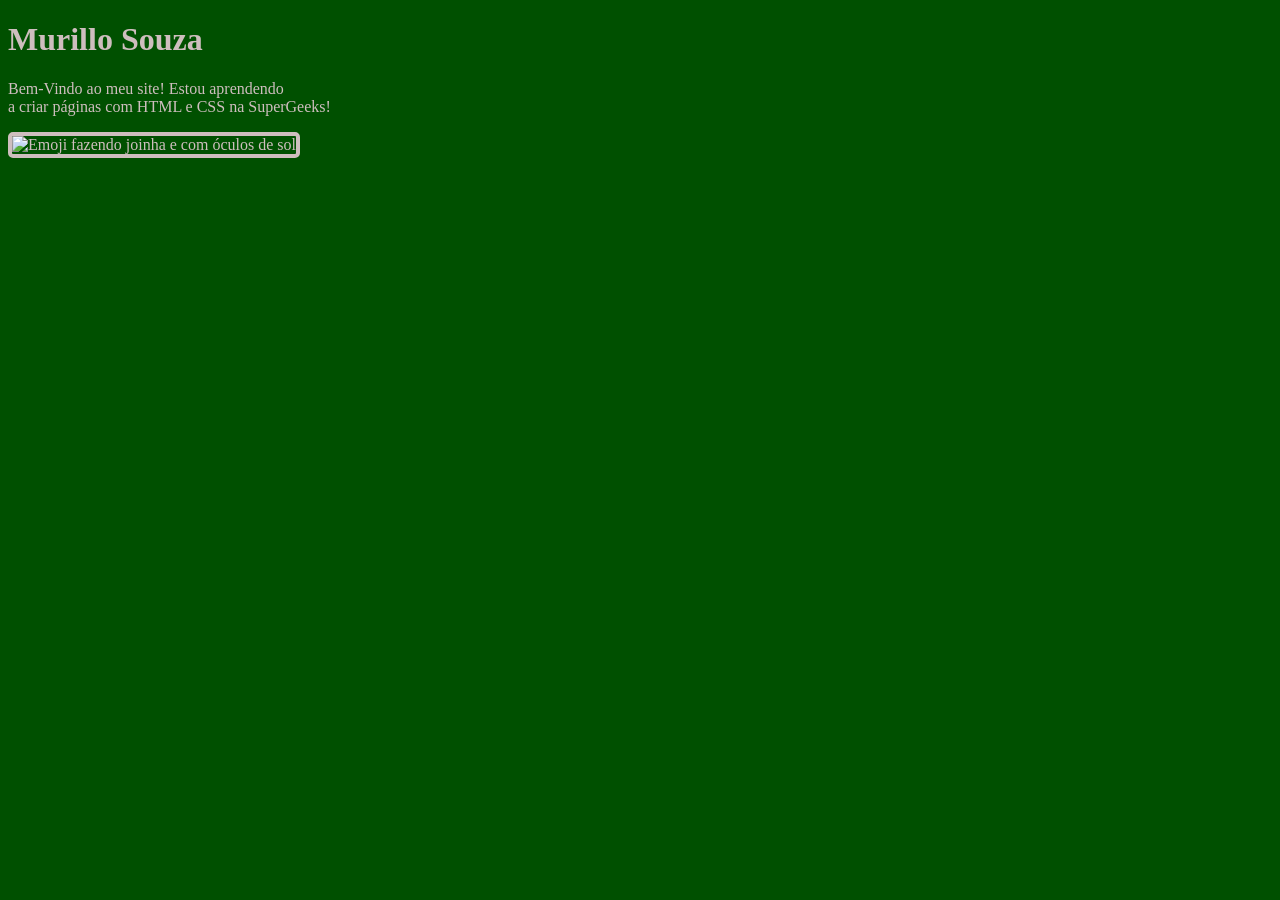
==== index.html @ cb6e30e3 "Add files via upload" ====
<!DOCTYPE html>
<html lang="en">
<head>
    <meta charset="UTF-8">
    <meta name="viewport" content="width=device-width, initial-scale=1.0">
    <title>Aula 2</title>
    <link rel="stylesheet" href="aula2.css">
</head>
<body>
    
    <h1>Murillo Souza</h1>
    <p>Bem-Vindo ao meu site! Estou aprendendo <br>
         a criar páginas com HTML e CSS na SuperGeeks!</p>
    <img src="https://w7.pngwing.com/pngs/996/981/png-transparent-osu-hearts-of-iron-iv-scp-foundation-reddit-video-game-mouth-smile-miscellaneous-game-people.png" alt="Emoji fazendo joinha e com óculos de sol">
    
</body>
</html>
---- aula2.css ----
body{
    background-color: rgb(0, 80, 0);
    color: #cebebe;
}

img{
    width: 350px;
    border: 4px solid #cebebe;
    border-radius: 5px;
}
img:hover{
    border: 4px dashed;
}
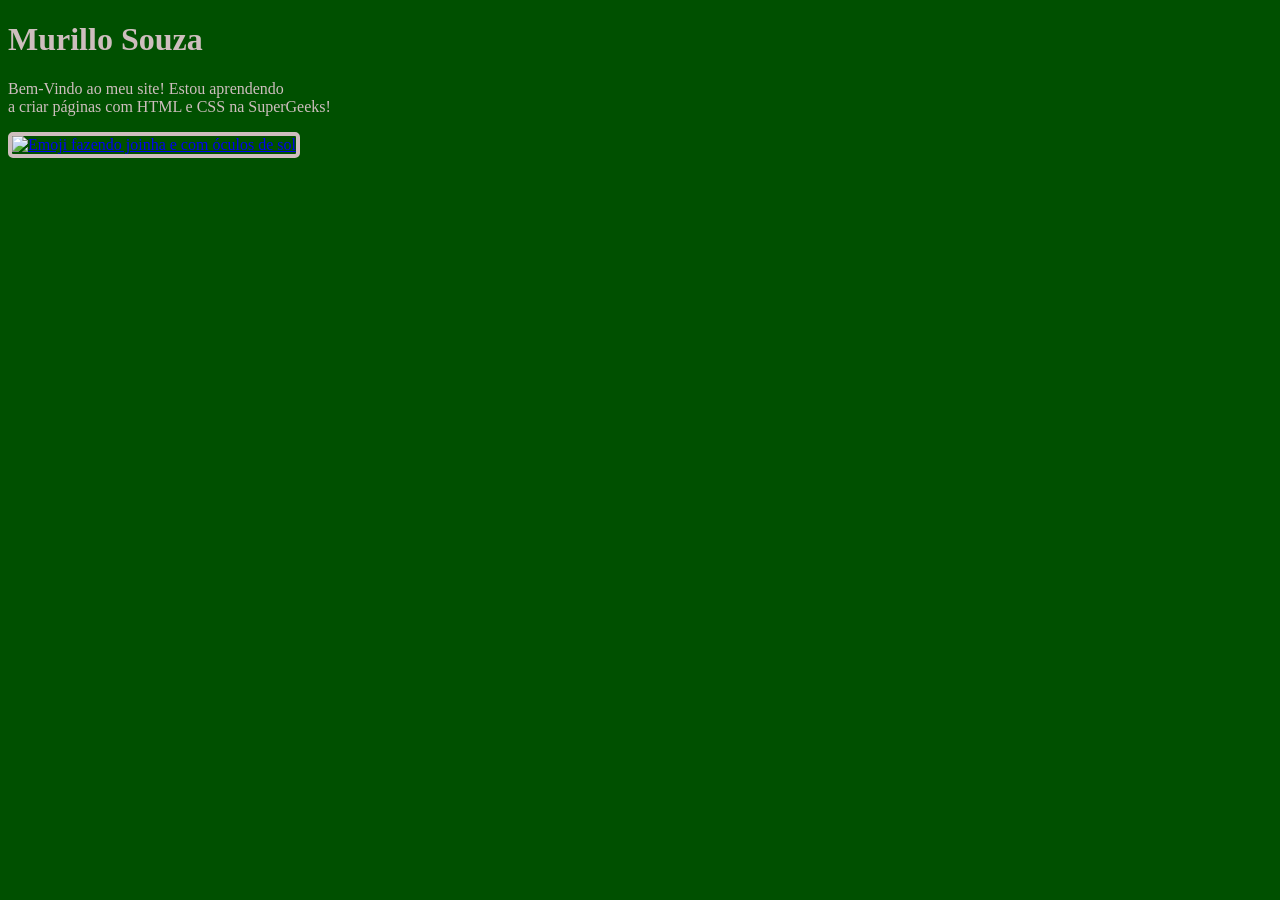
==== commit fe150a66: "Update index.html" ====
--- a/index.html
+++ b/index.html
@@ -11,7 +11,7 @@
     <h1>Murillo Souza</h1>
     <p>Bem-Vindo ao meu site! Estou aprendendo <br>
          a criar páginas com HTML e CSS na SuperGeeks!</p>
-    <img src="https://w7.pngwing.com/pngs/996/981/png-transparent-osu-hearts-of-iron-iv-scp-foundation-reddit-video-game-mouth-smile-miscellaneous-game-people.png" alt="Emoji fazendo joinha e com óculos de sol">
+    <a href="github.com/MrGame021/MrGame021.github.io"><img src="https://w7.pngwing.com/pngs/996/981/png-transparent-osu-hearts-of-iron-iv-scp-foundation-reddit-video-game-mouth-smile-miscellaneous-game-people.png" alt="Emoji fazendo joinha e com óculos de sol"></a>
     
 </body>
-</html>+</html>
--- a/aula2.css
+++ b/aula2.css
@@ -9,5 +9,5 @@
     border-radius: 5px;
 }
 img:hover{
-    border: 4px dashed;
-}+    border: 4px outset orangered;
+}
